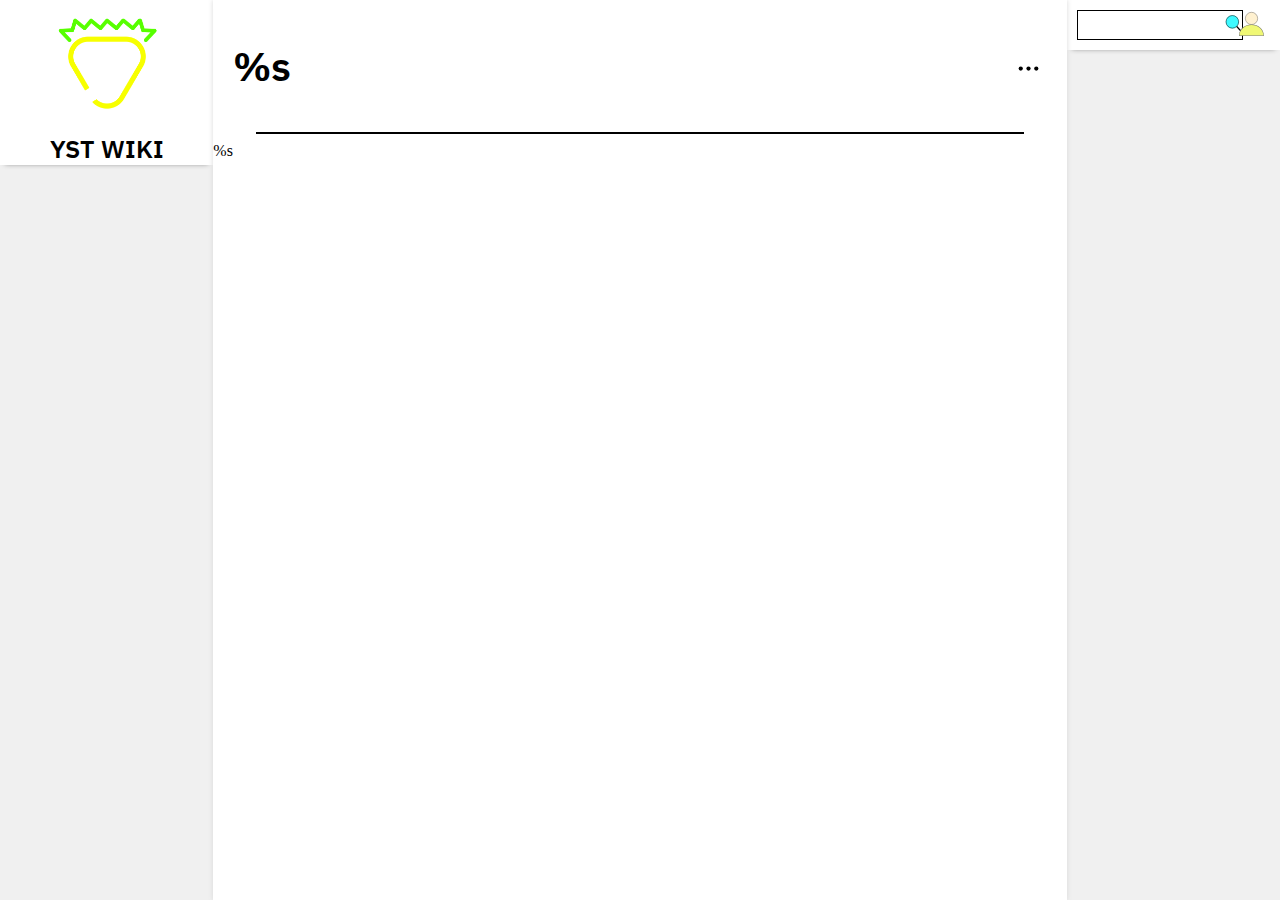
==== src/main/resources/static/index.html @ b8060eb3 "sdafdasfasdfasd" ====
<!DOCTYPE html>
<html lang="en">
<head>
    <meta charset="UTF-8">
    <title>YST WIKI</title>
    <link rel="stylesheet" href="css/main.css">
    <link rel="stylesheet" href="css/md.css">
    <script src="main.js"></script>
</head>
    <body>
        <div id="sidebar">
            <div id="logo">
                <img id="logoImg" src="imgs/logo.png"/>
                <p id="logoTitle">YST WIKI</p>
            </div>
        </div>
        <div id="infoBar">
            <div id="searchBarSection">
                <form id="searchBar">
                    <input id="search" maxlength="2048" name="q" type="text" aria-autocomplete="both" aria-haspopup="false" autocapitalize="none" autocomplete="off" autocorrect="off" autofocus="" role="combobox" spellcheck="false" title="검색" value="" aria-label="검색">
                    <button type="submit" id="searchButton" value="">
                        <img src="imgs/Search.svg" style="width: 25px; height: 25px; margin: 0" alt="search"/>
                    </button>
                </form>
                <button id="userIcon" onclick="userInfo()" style="position: absolute; right: 10px; top: 10px; background: none; border: none;">
                    <img src="imgs/User.svg" style="width: 25px; height: 25px; margin: 0;" alt="user"/>
                </button>
                <div id="userInfo">
                    <button class="docMenuButton" onclick="window.location = '/user/@me/settings'">
                        설정
                    </button><br/>
                    <button class="docMenuButton" onclick="window.location = '/auth/login/'">
                        로그인
                    </button>
                </div>
            </div>
        </div>
        <div id="contentpane">
            <p id="title">%s</p>
            <button id="moreButton" onclick="docMenu()">
                <img src="imgs/More.svg" style="width: 25px; height: 25px; margin: 0" alt="more..."/>
            </button>
            <div id="docMenu">
                <button class="docMenuButton" onclick="window.location = '/edit/%s'">
                    <img src="imgs/Edit.svg" style="float: left; width: 25px; height: 25px; margin: 0" alt="edit"/>
                    수정하기
                </button><br/>
                <button class="docMenuButton" onclick="window.location = '/history/%s'">
                    역사
                </button>
            </div>
            <hr id="splitter"/>
            <div id="contents">%s</div>
        </div>
    </body>
</html>
---- src/main/resources/static/css/main.css ----
@import url('https://fonts.googleapis.com/css2?family=IBM+Plex+Sans+KR:wght@200;400;600&display=swap');

html {
    box-sizing: border-box;
}
*, *:before, *:after {
    box-sizing: inherit;
}
body{
    margin: 0;
}
input:focus{
    outline: none;
}
textarea{
    resize: none;
}
textarea:focus{
    outline: none;
}
a{
    text-decoration: none;
}
a:hover{
    text-decoration-line: underline;
    text-decoration-color: aqua;
}

.docMenuButton{
    font-family: 'IBM Plex Sans KR', sans-serif;
    font-weight: 400;
    width: 150px;
    height: 30px;
    border: none;
    border-bottom: black solid 1px;
    border-top: black solid 1px;
    background: white;
    text-align: center;
    font-size: 20px;
}

.docMenuButton:hover{
    background: #eaeaea;
}

.searchResult{
    border-bottom: black solid 1px;
    width: 60vw;
}

.searchResult > a > h2{
    margin-top: 10px;
    margin-bottom: 10px;
}

.searchResult > a > h4 {
    color: gray;
    margin-left: 10px;
    margin-top: 0;
}

.searchResult > a {
    text-decoration: none;
}

#title{
    font-family: 'IBM Plex Sans KR', sans-serif;
    font-weight: 600;
    font-size: 40px;
    margin-left: 20px;
}
#logo{
    background: white;
    box-shadow: 0 4px 5px -5px gray;
}
#logoImg{
    margin-left: 3.3333333333333333333333333333335vw;
    width: 10vw;
    height: 10vw;
}
#searchBarSection{
    background: white;
    height: 50px;
    box-shadow: 0 4px 5px -5px gray;
}
#search{
    width: 10vw;
    height: 99%;
    border: none;
    display: flex;
    margin-left: 10px;
}
#searchBar{
    position: absolute;
    top: 10px;
    display: flex;
    width: 13vw;
    height: 30px;
    border: solid black 1px;
    margin-left: 10px;
}
#bigSearch{
    width: 60vw;
    height: 99%;
    border: none;
    display: flex;
    margin-left: 10px;
}
#bigSearchBar{
    top: 130px;
    display: flex;
    width: 63vw;
    height: 40px;
    border: solid black 1px;
    margin-left: 30px;
}
#searchButton{
    width: 30px; height: 30px; border: 0; margin: 0;background: transparent;
}
#bigSearchButton{
    width: 40px; height: 40px; border: 0; margin: 0;background: transparent;
}
#logoTitle{
    margin-top: 0;
    text-align: center;
    font-size: 25px;
    font-family: 'IBM Plex Sans KR', sans-serif;
    font-weight: 600;
}
#sidebar{
    position: absolute;
    left: 0;
    width: 16.666666666666666666666666666667vw;
    background: #f0f0f0;
    min-height: 100vh;
}
#sidebar > a {
    text-decoration: none;
    color: black;
}
#contentpane{
    position: absolute;
    left: 16.666666666666666666666666666667vw;
    width: 66.666666666666666666666666666666vw;
    min-height: 100vh;
    box-shadow: 0 0 5px #d9d9d9;
}
.contents{
    margin-left: 3.4vw;
    width: 60vw;
    min-height: 70vh;
    height: fit-content;
}
#sideContents{
    position: absolute;
    right: 0;
    top: 50px;
    width: 16.6vw;
    min-height: 90vh;
    height: fit-content;
    font-family: 'IBM Plex Sans KR', sans-serif;
    font-weight: 400;
}
#infoBar{
    position: absolute;
    right: 0;
    width: 16.666666666666666666666666666667vw;
    background: #f0f0f0;
    min-height: 100vh;
}
#splitter{
    width: 90%;
    border: 1px solid black;
}
#moreButton{
    position: absolute;
    top: 55px;
    right: 20px;
    background: transparent;
    border: none;
}
#docMenu{
    border: solid black 1px;
    position: absolute;
    top: 80px;
    right: 20px;
    visibility: hidden;
}
#userInfo{
    right: 0; margin: 0; top: 50px; position: absolute; visibility: hidden;background-color: white;
    font-family: 'IBM Plex Sans KR', sans-serif;
    font-weight: 400;
}
.alert {
    padding: 20px;
    background-color: #f44336;
    color: white;
}

.closebtn {
    margin-left: 15px;
    color: white;
    font-weight: bold;
    float: right;
    font-size: 22px;
    line-height: 20px;
    cursor: pointer;
    transition: 0.3s;
}

.closebtn:hover {
    color: black;
}

.alert.success {
    background-color: #04AA6D;
}
---- src/main/resources/static/css/md.css ----
@import url('https://fonts.googleapis.com/css2?family=IBM+Plex+Sans+KR:wght@200;400;600&display=swap');

.contents {
    font-family: 'IBM Plex Sans KR', sans-serif;
    font-weight: 400;
}

 * > .contents {
    font-family: 'IBM Plex Sans KR', sans-serif;
    font-weight: 400;
}

.contents strong {
    font-weight: 600;
}

.contents table {
    background: white;
    border-collapse: collapse;
    border: #dadada 1px solid;
}

.contents table > thead,tbody > tr > td,th {
    border: 1px solid #cbcbcb;
    padding: 10px;
    text-align: center;
}

.contents table > thead,tbody > tr:nth-child(even) {
    background-color: #e6ff78;
}

#infoBar > .contents > table {
    width:100%;
}

blockquote {
    border-left: 5px deepskyblue solid;
    background-color: #eeeeee;
    padding: 1px;
    font-family: 'IBM Plex Sans KR', sans-serif;
    font-weight: 400;
}

blockquote > p {
    margin: 5px;
}
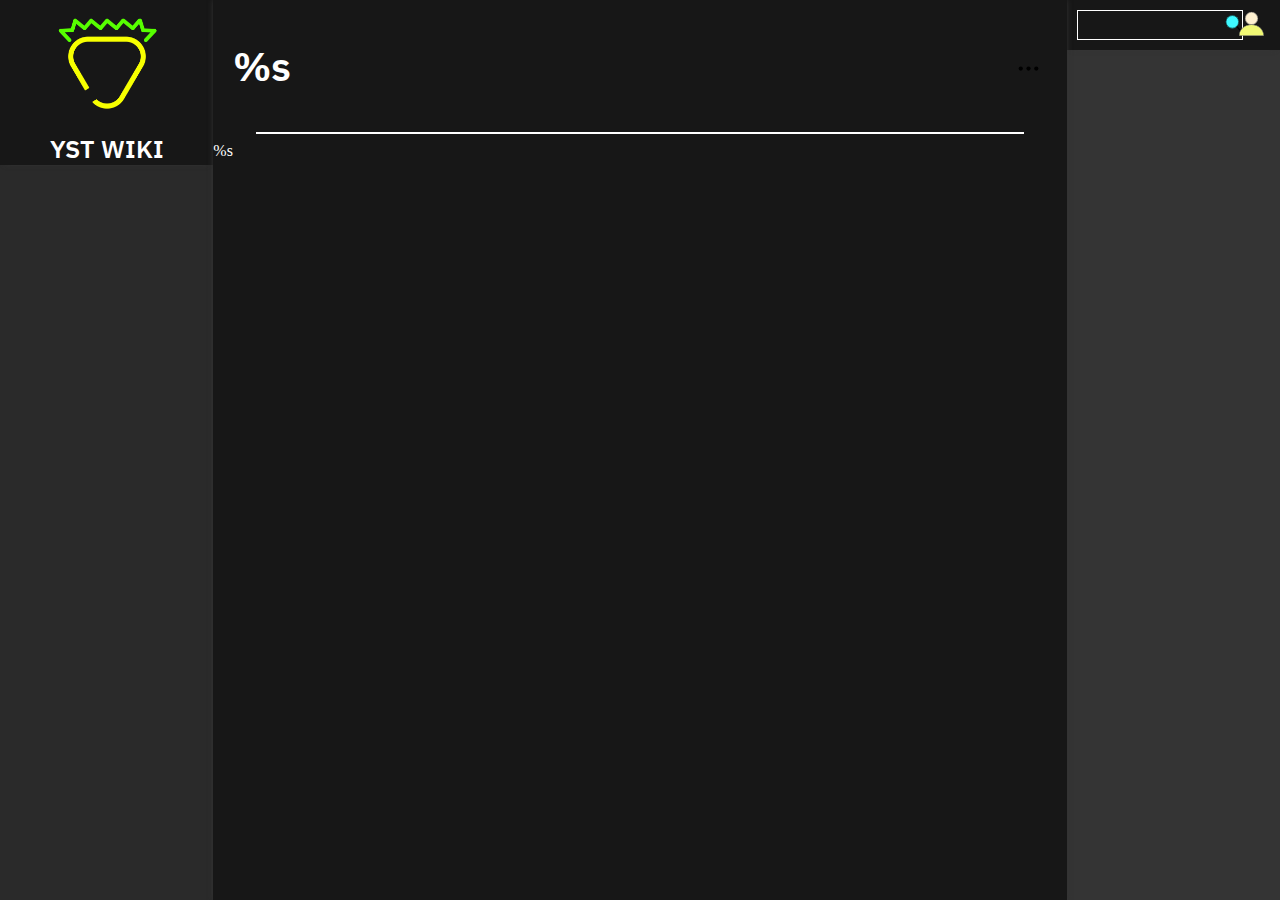
==== commit c773e515: "asdfasdfas" ====
--- a/src/main/resources/static/index.html
+++ b/src/main/resources/static/index.html
@@ -3,8 +3,8 @@
 <head>
     <meta charset="UTF-8">
     <title>YST WIKI</title>
-    <link rel="stylesheet" href="css/main.css">
-    <link rel="stylesheet" href="css/md.css">
+    <link rel="stylesheet" href="css/dark/main.css">
+    <link rel="stylesheet" href="css/dark/md.css">
     <script src="main.js"></script>
 </head>
     <body>
--- a/src/main/resources/static/css/dark/main.css
+++ b/src/main/resources/static/css/dark/main.css
@@ -0,0 +1,230 @@
+@import url('https://fonts.googleapis.com/css2?family=IBM+Plex+Sans+KR:wght@200;400;600&display=swap');
+
+:root{
+    color: white;
+}
+
+html {
+    box-sizing: border-box;
+}
+*, *:before, *:after {
+    box-sizing: inherit;
+}
+body{
+    margin: 0;
+}
+input{
+    background-color: #171717;
+    border-color: #444444;
+    color: white;
+}
+input:focus{
+    outline: none;
+}
+textarea{
+    resize: none;
+}
+textarea:focus{
+    outline: none;
+}
+a{
+    text-decoration: none;
+}
+a:hover{
+    text-decoration-line: underline;
+    text-decoration-color: aqua;
+}
+
+.docMenuButton{
+    font-family: 'IBM Plex Sans KR', sans-serif;
+    font-weight: 400;
+    width: 150px;
+    height: 30px;
+    border: none;
+    border-bottom: white solid 1px;
+    border-top: white solid 1px;
+    background: black;
+    text-align: center;
+    font-size: 20px;
+}
+
+.docMenuButton:hover{
+    background: #181818;
+}
+
+.searchResult{
+    border-bottom: white solid 1px;
+    width: 60vw;
+}
+
+.searchResult > a > h2{
+    margin-top: 10px;
+    margin-bottom: 10px;
+}
+
+.searchResult > a > h4 {
+    color: lightgray;
+    margin-left: 10px;
+    margin-top: 0;
+}
+
+.searchResult > a {
+    text-decoration: none;
+}
+
+#title{
+    font-family: 'IBM Plex Sans KR', sans-serif;
+    font-weight: 600;
+    font-size: 40px;
+    margin-left: 20px;
+}
+#logo{
+    background: #171717;
+    box-shadow: 0 4px 5px -5px #343434;
+}
+#logoImg{
+    margin-left: 3.3333333333333333333333333333335vw;
+    width: 10vw;
+    height: 10vw;
+}
+#searchBarSection{
+    background: #171717;
+    height: 50px;
+    box-shadow: 0 4px 5px -5px #343434;
+}
+#search{
+    width: 10vw;
+    height: 99%;
+    border: none;
+    display: flex;
+    margin-left: 10px;
+}
+#searchBar{
+    position: absolute;
+    top: 10px;
+    display: flex;
+    width: 13vw;
+    height: 30px;
+    border: solid white 1px;
+    margin-left: 10px;
+}
+#bigSearch{
+    width: 60vw;
+    height: 99%;
+    border: none;
+    display: flex;
+    margin-left: 10px;
+}
+#bigSearchBar{
+    top: 130px;
+    display: flex;
+    width: 63vw;
+    height: 40px;
+    border: solid white 1px;
+    margin-left: 30px;
+}
+#searchButton{
+    width: 30px; height: 30px; border: 0; margin: 0;background: transparent;
+}
+#bigSearchButton{
+    width: 40px; height: 40px; border: 0; margin: 0;background: transparent;
+}
+#logoTitle{
+    margin-top: 0;
+    text-align: center;
+    font-size: 25px;
+    font-family: 'IBM Plex Sans KR', sans-serif;
+    font-weight: 600;
+}
+#sidebar{
+    position: absolute;
+    left: 0;
+    width: 16.666666666666666666666666666667vw;
+    background: #2a2a2a;
+    min-height: 100vh;
+}
+#sidebar > a {
+    text-decoration: none;
+    color: white;
+}
+#contentpane{
+    position: absolute;
+    left: 16.666666666666666666666666666667vw;
+    width: 66.666666666666666666666666666666vw;
+    min-height: 100vh;
+    box-shadow: 0 0 5px #343434;
+    background-color: #171717;
+}
+.contents{
+    margin-left: 3.4vw;
+    width: 60vw;
+    min-height: 70vh;
+    height: fit-content;
+}
+#sideContents{
+    position: absolute;
+    right: 0;
+    top: 50px;
+    width: 16.6vw;
+    min-height: 90vh;
+    height: fit-content;
+    font-family: 'IBM Plex Sans KR', sans-serif;
+    font-weight: 400;
+}
+#infoBar{
+    position: absolute;
+    right: 0;
+    width: 16.666666666666666666666666666667vw;
+    background: #343434;
+    min-height: 100vh;
+}
+#splitter{
+    width: 90%;
+    border: 1px solid white;
+}
+#moreButton{
+    position: absolute;
+    top: 55px;
+    right: 20px;
+    background: transparent;
+    border: none;
+}
+#docMenu{
+    border: solid white 1px;
+    position: absolute;
+    top: 80px;
+    right: 20px;
+    visibility: hidden;
+}
+#userInfo{
+    right: 0; margin: 0; top: 50px; position: absolute; visibility: hidden;background-color: #171717;
+    font-family: 'IBM Plex Sans KR', sans-serif;
+    font-weight: 400;
+}
+button{
+    color: white;
+}
+.alert {
+    padding: 20px;
+    background-color: #f44336;
+    color: black;
+}
+
+.closebtn {
+    margin-left: 15px;
+    color: black;
+    font-weight: bold;
+    float: right;
+    font-size: 22px;
+    line-height: 20px;
+    cursor: pointer;
+    transition: 0.3s;
+}
+
+.closebtn:hover {
+    color: white;
+}
+
+.alert.success {
+    background-color: #04AA6D;
+}--- a/src/main/resources/static/css/dark/md.css
+++ b/src/main/resources/static/css/dark/md.css
@@ -0,0 +1,47 @@
+@import url('https://fonts.googleapis.com/css2?family=IBM+Plex+Sans+KR:wght@200;400;600&display=swap');
+
+.contents {
+    font-family: 'IBM Plex Sans KR', sans-serif;
+    font-weight: 400;
+}
+
+* > .contents {
+    font-family: 'IBM Plex Sans KR', sans-serif;
+    font-weight: 400;
+}
+
+.contents strong {
+    font-weight: 600;
+}
+
+.contents table {
+    background: black;
+    border-collapse: collapse;
+    border: #383838 1px solid;
+}
+
+.contents table > thead,tbody > tr > td,th {
+    border: 1px solid #484848;
+    padding: 10px;
+    text-align: center;
+}
+
+.contents table > thead,tbody > tr:nth-child(even) {
+    background-color: #e6ff78;
+}
+
+#infoBar > .contents > table {
+    width:100%;
+}
+
+blockquote {
+    border-left: 5px deepskyblue solid;
+    background-color: #1f1f1f;
+    padding: 1px;
+    font-family: 'IBM Plex Sans KR', sans-serif;
+    font-weight: 400;
+}
+
+blockquote > p {
+    margin: 5px;
+}